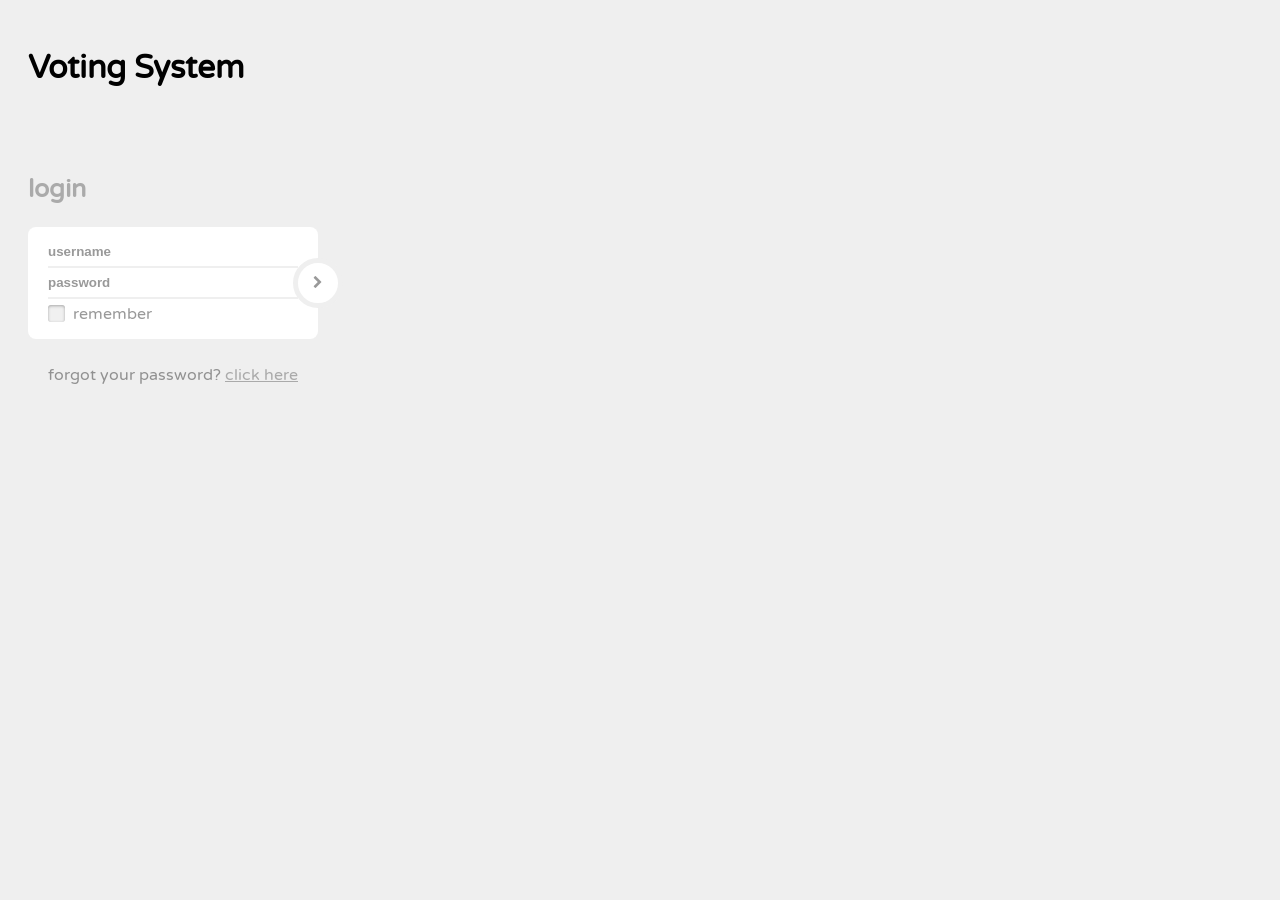
==== src/main/resources/templates/index.html @ 0106e1e8 "Vista para comprobar si se ha votado ya  no" ====
<!DOCTYPE HTML>
<html xmlns:th="http://www.thymeleaf.org">
<head th:replace="fragments/header :: head">
<link rel="stylesheet"
	href="//maxcdn.bootstrapcdn.com/font-awesome/4.3.0/css/font-awesome.min.css"
	th:ref="//maxcdn.bootstrapcdn.com/font-awesome/4.3.0/css/font-awesome.min.css">
<link href='http://fonts.googleapis.com/css?family=Varela+Round'
	th:ref='http://fonts.googleapis.com/css?family=Varela+Round'
	rel='stylesheet' type='text/css'>
<link href="../static/css/bootstrap.css" th:href="@{/css/bootstrap.css}"
	rel="stylesheet" />
<link rel="stylesheet"
	href="http://cdnjs.cloudflare.com/ajax/libs/font-awesome/4.4.0/css/font-awesome.min.css">

<script src="../static/webjars/jquery/2.1.4"></script>
<meta name="viewport"
	content="width=device-width, initial-scale=1, maximum-scale=1" />
</head>
<body>
	<h1>Voting System</h1>
	<div class="text-center" style="padding: 50px 0">

		<div class="logo">login</div>
		<!-- Main Form -->
		<div class="login-form-1">
			<form id="login-form" class="text-left">
				<div class="login-form-main-message"></div>
				<div class="main-login-form">
					<div class="login-group">
						<div class="form-group">
							<label for="lg_username" class="sr-only">Username</label> <input
								type="text" class="form-control" id="lg_username"
								name="lg_username" placeholder="username">
						</div>
						<div class="form-group">
							<label for="lg_password" class="sr-only">Password</label> <input
								type="password" class="form-control" id="lg_password"
								name="lg_password" placeholder="password">
						</div>
						<div class="form-group login-group-checkbox">
							<input type="checkbox" id="lg_remember" name="lg_remember">
							<label for="lg_remember">remember</label>
						</div>
					</div>
					<button type="submit" class="login-button" onclick = "location='/index-electoral-board.html'" >
						<i class="fa fa-chevron-right"></i>
						
					</button>
				</div>
				<div class="etc-login-form">
					<p>
						forgot your password? <a href="#">click here</a>
					</p>

				</div>
			</form>
		</div>
	</div>
</body>
</html>
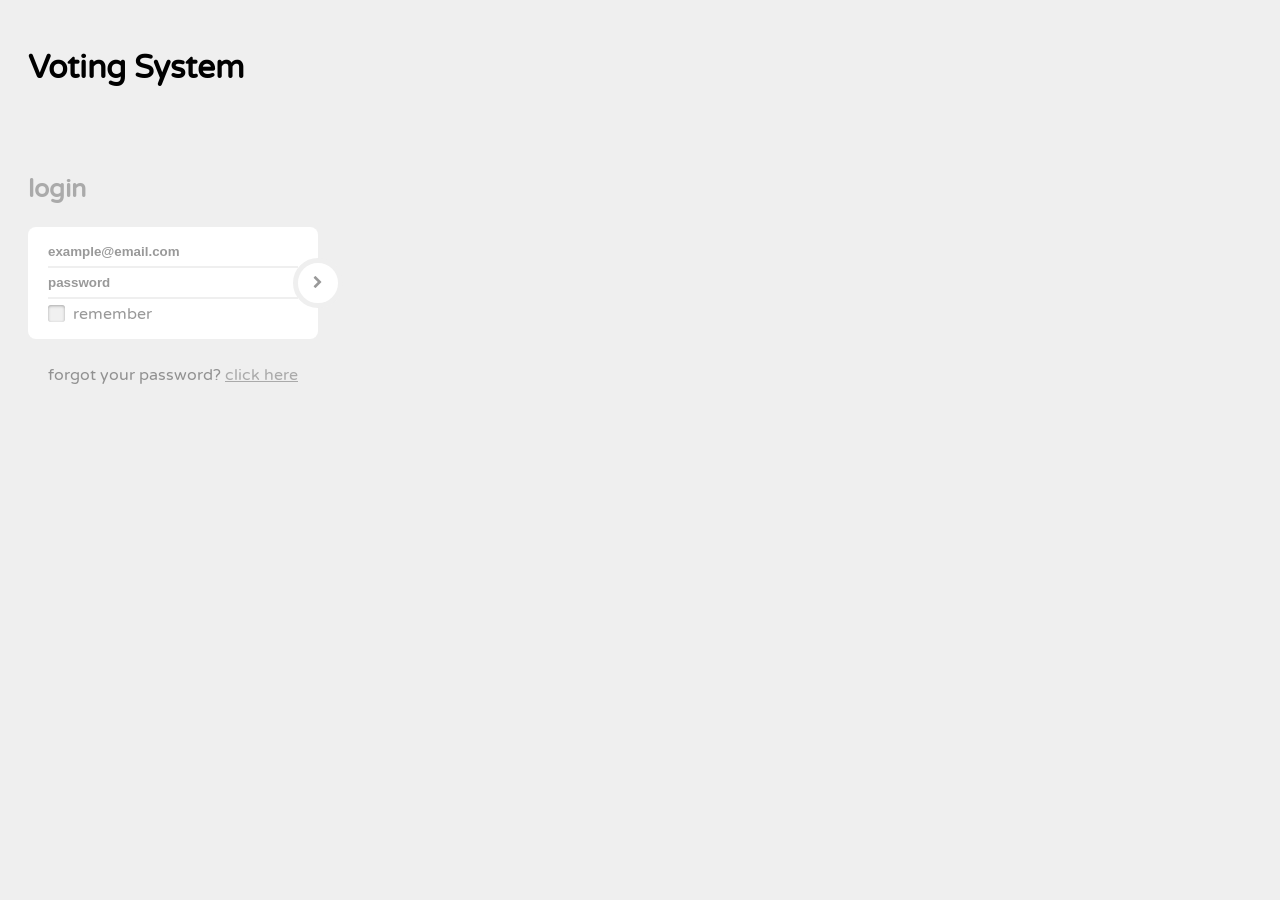
==== commit 5aed3cd3: "Vistas añadidas" ====
--- a/src/main/resources/templates/index.html
+++ b/src/main/resources/templates/index.html
@@ -23,19 +23,19 @@
 		<div class="logo">login</div>
 		<!-- Main Form -->
 		<div class="login-form-1">
-			<form id="login-form" class="text-left">
+			<form id="login-form" class="text-left" th:action="@{/}" th:object="${voter}">
 				<div class="login-form-main-message"></div>
 				<div class="main-login-form">
 					<div class="login-group">
 						<div class="form-group">
-							<label for="lg_username" class="sr-only">Username</label> <input
+							<label for="lg_username" class="sr-only">Email</label> <input
 								type="text" class="form-control" id="lg_username"
-								name="lg_username" placeholder="username">
+								name="lg_username" placeholder="example@email.com" th:field="*{email}"/>
 						</div>
 						<div class="form-group">
 							<label for="lg_password" class="sr-only">Password</label> <input
 								type="password" class="form-control" id="lg_password"
-								name="lg_password" placeholder="password">
+								name="lg_password" placeholder="password" th:field="*{password}"/>
 						</div>
 						<div class="form-group login-group-checkbox">
 							<input type="checkbox" id="lg_remember" name="lg_remember">
